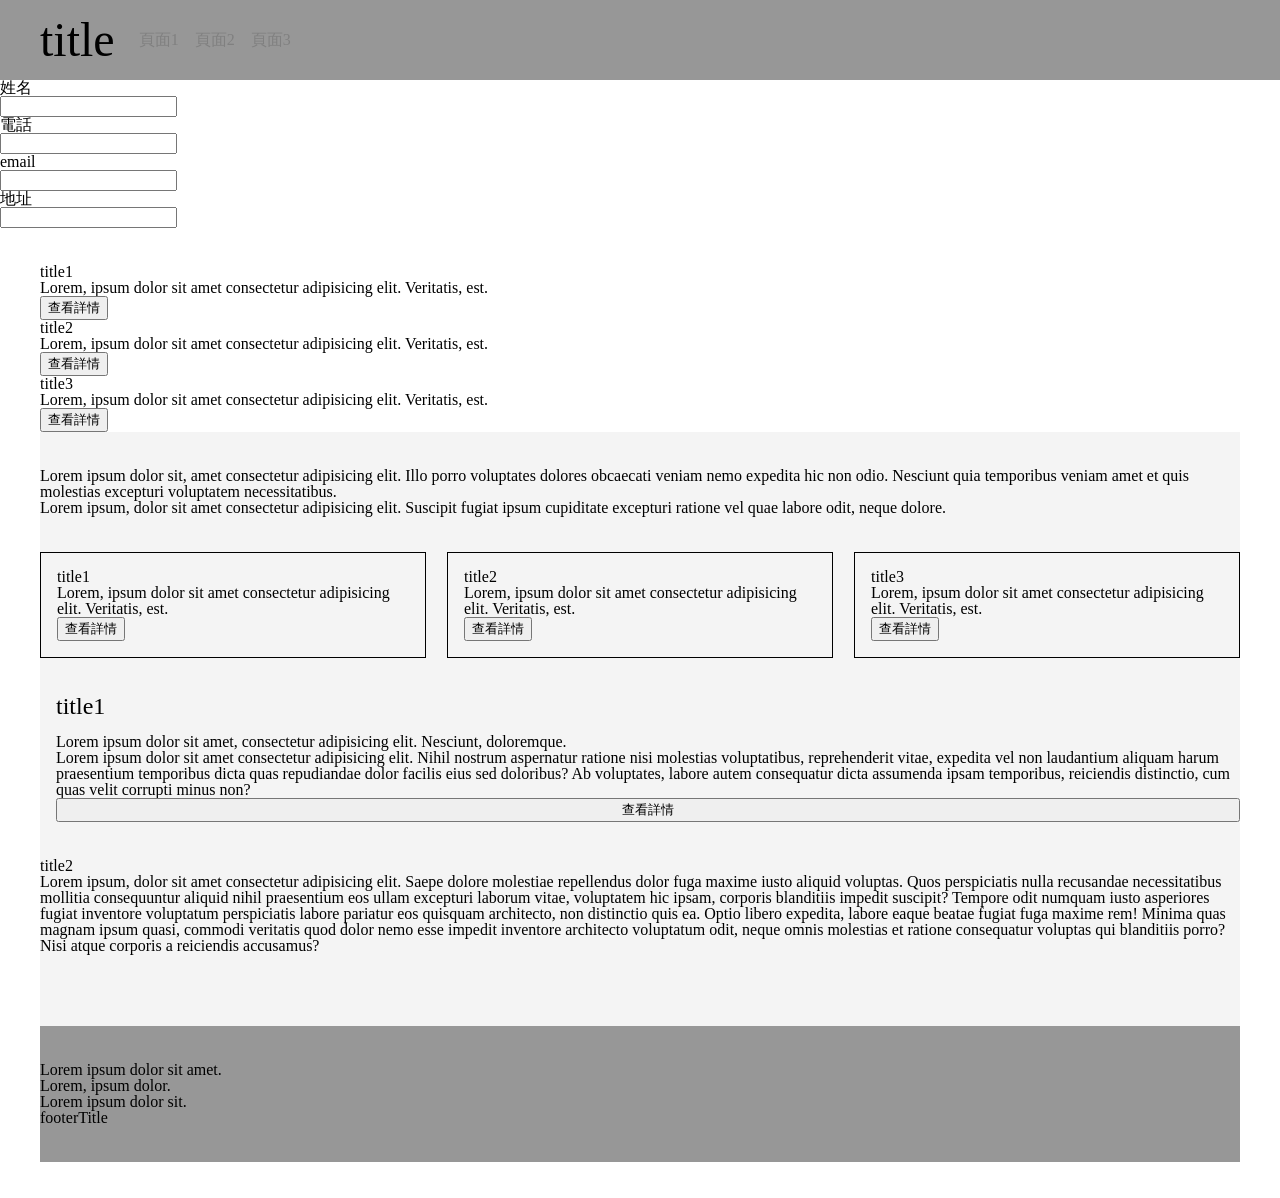
==== index.html @ 35e6b4a4 "[ function1 ] add section" ====
<!DOCTYPE html>
<html lang="en">
<head>
    <meta charset="UTF-8">
    <meta name="viewport" content="width=device-width, initial-scale=1.0">
    <link rel="stylesheet" href="./css/all.css">
    <title>git-test</title>
</head>
<body>
    <main>
        <header>
            <div class="container">
                <h1>title</h1>
                <nav>
                    <ul class="menu">
                        <li><a href="#">頁面1</a></li>
                        <li><a href="#">頁面2</a></li>
                        <li><a href="#">頁面3</a></li>
                    </ul>
                </nav>
        </header>
    <section class="form_content">
        <div>
            <label for="name">姓名</label><br>
            <input type="text" id="name">
        </div>
        <div>
            <label for="tel">電話</label><br>
            <input type="tel" id="tel"> 
        </div>
        <div>
            <label for="email">email</label><br>
            <input type="email" id="email">
        </div>
        <div>
            <label for="address">地址</label><br>
            <input type="text" id="address">
        </div>
    </section>
    <section>
        <div class="container">
            <div class="card">
                <h3>title1</h3>
                <p>Lorem, ipsum dolor sit amet consectetur adipisicing elit. Veritatis, est.</p>
                <button>查看詳情</button>
            </div>
            <div class="card">
                <h3>title2</h3>
                <p>Lorem, ipsum dolor sit amet consectetur adipisicing elit. Veritatis, est.</p>
                <button>查看詳情</button>
            </div>
            <div class="card">
                <h3>title3</h3>
                <p>Lorem, ipsum dolor sit amet consectetur adipisicing elit. Veritatis, est.</p>
                <button>查看詳情</button>
            </div>
        </header>
        <div class="content">
            <section class="article_txt">
                <div class="container">
                    <p>Lorem ipsum dolor sit, amet consectetur adipisicing elit. Illo porro voluptates dolores obcaecati veniam nemo expedita hic non odio. Nesciunt quia temporibus veniam amet et quis molestias excepturi voluptatem necessitatibus.</p>
                    <p>Lorem ipsum, dolor sit amet consectetur adipisicing elit. Suscipit fugiat ipsum cupiditate excepturi ratione vel quae labore odit, neque dolore.</p>
                </div>
            </section>
            <section class="card_main">
                <div class="container">
                    <div class="card">
                        <h3>title1</h3>
                        <p>Lorem, ipsum dolor sit amet consectetur adipisicing elit. Veritatis, est.</p>
                        <button>查看詳情</button>
                    </div>
                    <div class="card">
                        <h3>title2</h3>
                        <p>Lorem, ipsum dolor sit amet consectetur adipisicing elit. Veritatis, est.</p>
                        <button>查看詳情</button>
                    </div>
                    <div class="card">
                        <h3>title3</h3>
                        <p>Lorem, ipsum dolor sit amet consectetur adipisicing elit. Veritatis, est.</p>
                        <button>查看詳情</button>
                    </div>
                </section>
            <section class="article_img">
                <div class="container">
                    <div class="img_content"><img src="https://picsum.photos/600/300" alt=""></div>
                    <div class="txt_content">
                        <h3>title1</h3>
                        <p>Lorem ipsum dolor sit amet, consectetur adipisicing elit. Nesciunt, doloremque.</p>
                        <p>Lorem ipsum dolor sit amet consectetur adipisicing elit. Nihil nostrum aspernatur ratione nisi molestias voluptatibus, reprehenderit vitae, expedita vel non laudantium aliquam harum praesentium temporibus dicta quas repudiandae dolor facilis eius sed doloribus? Ab voluptates, labore autem consequatur dicta assumenda ipsam temporibus, reiciendis distinctio, cum quas velit corrupti minus non?</p>
                        <button>查看詳情</button>
                    </div>
                </div>
            </section>
            <section>
                <h2>title2</h2>
                <p>Lorem ipsum, dolor sit amet consectetur adipisicing elit. Saepe dolore molestiae repellendus dolor fuga maxime iusto aliquid voluptas. Quos perspiciatis nulla recusandae necessitatibus mollitia consequuntur aliquid nihil praesentium eos ullam excepturi laborum vitae, voluptatem hic ipsam, corporis blanditiis impedit suscipit? Tempore odit numquam iusto asperiores fugiat inventore voluptatum perspiciatis labore pariatur eos quisquam architecto, non distinctio quis ea. Optio libero expedita, labore eaque beatae fugiat fuga maxime rem! Minima quas magnam ipsum quasi, commodi veritatis quod dolor nemo esse impedit inventore architecto voluptatum odit, neque omnis molestias et ratione consequatur voluptas qui blanditiis porro? Nisi atque corporis a reiciendis accusamus?</p>
            </section>
        </div>
        <footer>
            <div class="container">
                <div>
                    <p>Lorem ipsum dolor sit amet.</p>
                    <p>Lorem, ipsum dolor.</p>
                    <p>Lorem ipsum dolor sit.</p>
                </div>
                <div>
                    <h4>footerTitle</h4>
                </div>
            </div>
        </footer>
    </main>
</body>
</html>
---- css/all.css ----
/* css reset start */
/* http://meyerweb.com/eric/tools/css/reset/ 
   v2.0 | 20110126
   License: none (public domain)
*/

html, body, div, span, applet, object, iframe,
h1, h2, h3, h4, h5, h6, p, blockquote, pre,
a, abbr, acronym, address, big, cite, code,
del, dfn, em, img, ins, kbd, q, s, samp,
small, strike, strong, sub, sup, tt, var,
b, u, i, center,
dl, dt, dd, ol, ul, li,
fieldset, form, label, legend,
table, caption, tbody, tfoot, thead, tr, th, td,
article, aside, canvas, details, embed, 
figure, figcaption, footer, header, hgroup, 
menu, nav, output, ruby, section, summary,
time, mark, audio, video {
	margin: 0;
	padding: 0;
	border: 0;
	font-size: 100%;
	font: inherit;
	vertical-align: baseline;
}
/* HTML5 display-role reset for older browsers */
article, aside, details, figcaption, figure, 
footer, header, hgroup, menu, nav, section {
	display: block;
}
body {
	line-height: 1;
}
ol, ul {
	list-style: none;
}
blockquote, q {
	quotes: none;
}
blockquote:before, blockquote:after,
q:before, q:after {
	content: '';
	content: none;
}
table {
	border-collapse: collapse;
	border-spacing: 0;
}
/* css reset end */
h1 {
    font-size: 48px;
}
a {
    color: gray;
    text-decoration: none;
    transition: all .5s;
}
a:hover {
    color: #000;
}
.container {
    max-width: 1200px;
    width: 100%;
    margin: 0 auto;
}
header {
    padding: 16px;
    background: #979797;
}
header h1 {
    margin-right: 24px;
}
header .container {
    display: flex;
    align-items: center;
}
header .menu {
    display: flex;
}

header .menu li {
    margin-right: 16px;
}
.content {
    background: #f4f4f4;
    padding: 36px 0;
}
section {
    margin-bottom: 36px;
}

footer {
    background: #979797;
    padding: 36px 0;
}

.card_main .container {
    display: flex;
    justify-content: space-between;
}
.card_main .card {
    width: calc(33.33333% - 48px);
    padding: 16px;
    border: 1px solid #000;
    /* box-shadow: 0 0 5px 5px rgba(0,0,0, .25); */
}

.article_img .container {
    display: flex;
}
.article_img .img_content {
    margin-right: 16px;
}

.article_img .txt_content {
    display: flex;
    flex-direction: column;
}
.article_img .txt_content h3 {
    font-size: 24px;
    margin-bottom: 16px;
}
.article_img .txt_content button {
    margin-top: auto;
}
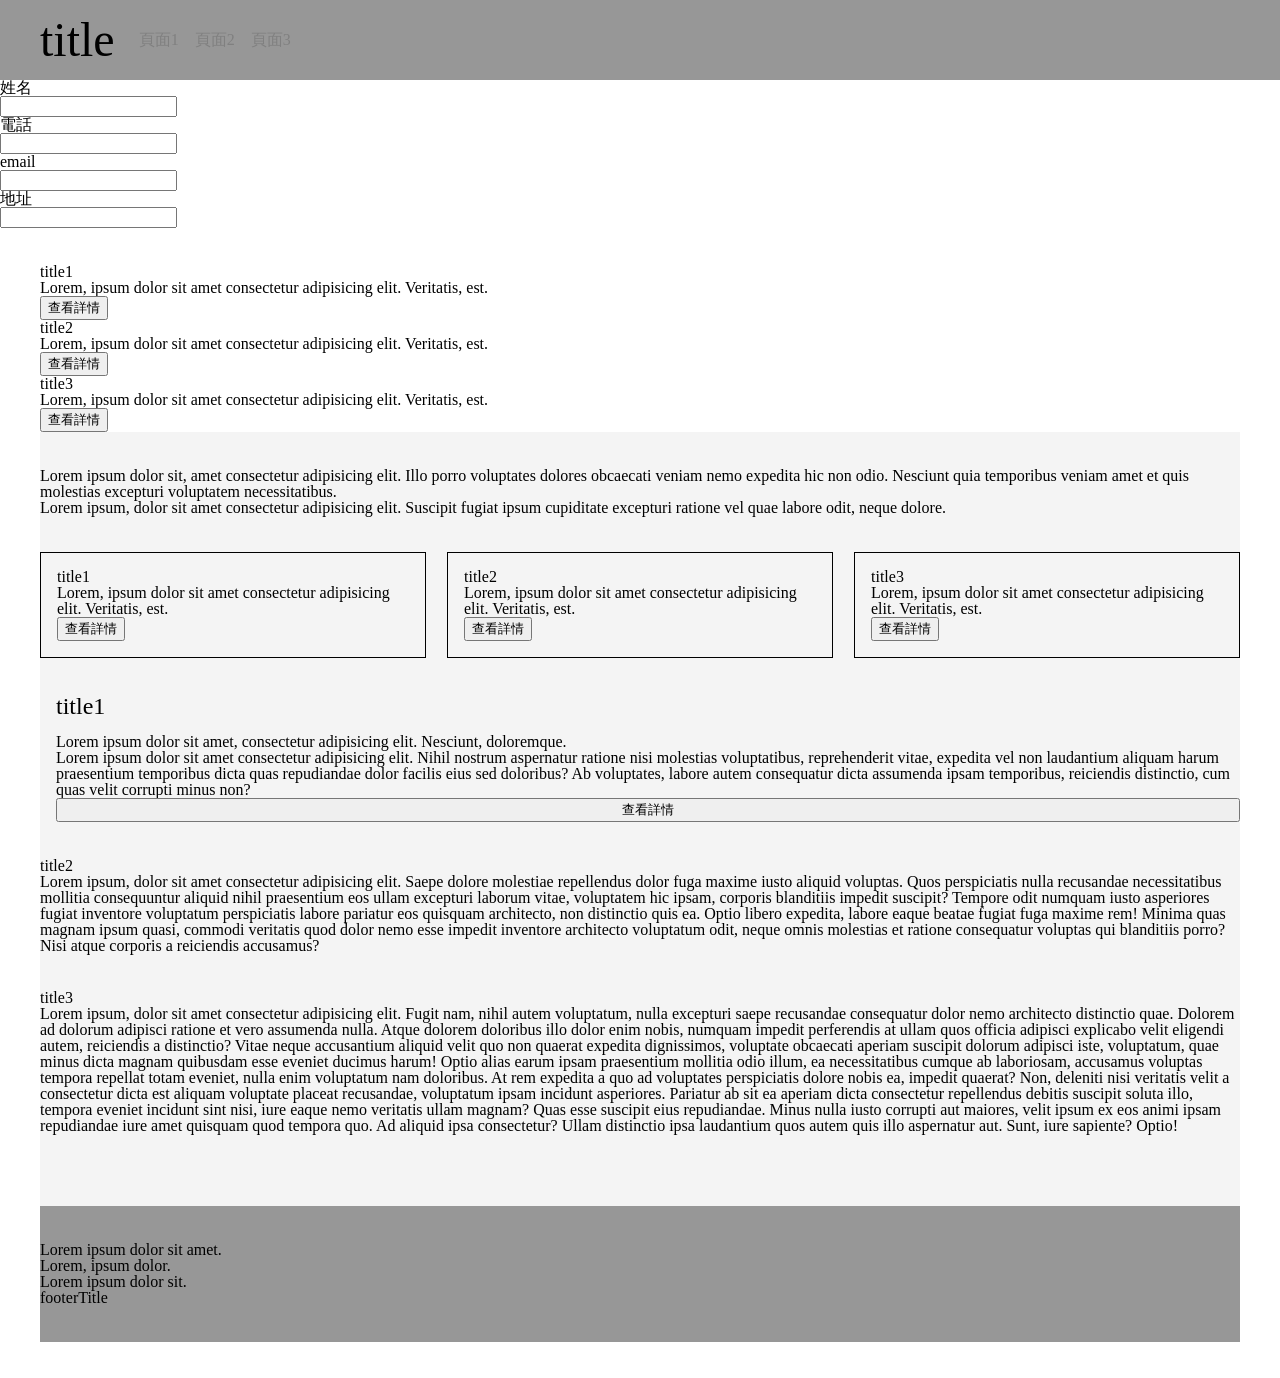
==== commit e7452c70: "[ function1 ] add section" ====
--- a/index.html
+++ b/index.html
@@ -95,6 +95,10 @@
                 <h2>title2</h2>
                 <p>Lorem ipsum, dolor sit amet consectetur adipisicing elit. Saepe dolore molestiae repellendus dolor fuga maxime iusto aliquid voluptas. Quos perspiciatis nulla recusandae necessitatibus mollitia consequuntur aliquid nihil praesentium eos ullam excepturi laborum vitae, voluptatem hic ipsam, corporis blanditiis impedit suscipit? Tempore odit numquam iusto asperiores fugiat inventore voluptatum perspiciatis labore pariatur eos quisquam architecto, non distinctio quis ea. Optio libero expedita, labore eaque beatae fugiat fuga maxime rem! Minima quas magnam ipsum quasi, commodi veritatis quod dolor nemo esse impedit inventore architecto voluptatum odit, neque omnis molestias et ratione consequatur voluptas qui blanditiis porro? Nisi atque corporis a reiciendis accusamus?</p>
             </section>
+            <section>
+                <h2>title3</h2>
+                <p>Lorem ipsum, dolor sit amet consectetur adipisicing elit. Fugit nam, nihil autem voluptatum, nulla excepturi saepe recusandae consequatur dolor nemo architecto distinctio quae. Dolorem ad dolorum adipisci ratione et vero assumenda nulla. Atque dolorem doloribus illo dolor enim nobis, numquam impedit perferendis at ullam quos officia adipisci explicabo velit eligendi autem, reiciendis a distinctio? Vitae neque accusantium aliquid velit quo non quaerat expedita dignissimos, voluptate obcaecati aperiam suscipit dolorum adipisci iste, voluptatum, quae minus dicta magnam quibusdam esse eveniet ducimus harum! Optio alias earum ipsam praesentium mollitia odio illum, ea necessitatibus cumque ab laboriosam, accusamus voluptas tempora repellat totam eveniet, nulla enim voluptatum nam doloribus. At rem expedita a quo ad voluptates perspiciatis dolore nobis ea, impedit quaerat? Non, deleniti nisi veritatis velit a consectetur dicta est aliquam voluptate placeat recusandae, voluptatum ipsam incidunt asperiores. Pariatur ab sit ea aperiam dicta consectetur repellendus debitis suscipit soluta illo, tempora eveniet incidunt sint nisi, iure eaque nemo veritatis ullam magnam? Quas esse suscipit eius repudiandae. Minus nulla iusto corrupti aut maiores, velit ipsum ex eos animi ipsam repudiandae iure amet quisquam quod tempora quo. Ad aliquid ipsa consectetur? Ullam distinctio ipsa laudantium quos autem quis illo aspernatur aut. Sunt, iure sapiente? Optio!</p>
+            </section>
         </div>
         <footer>
             <div class="container">
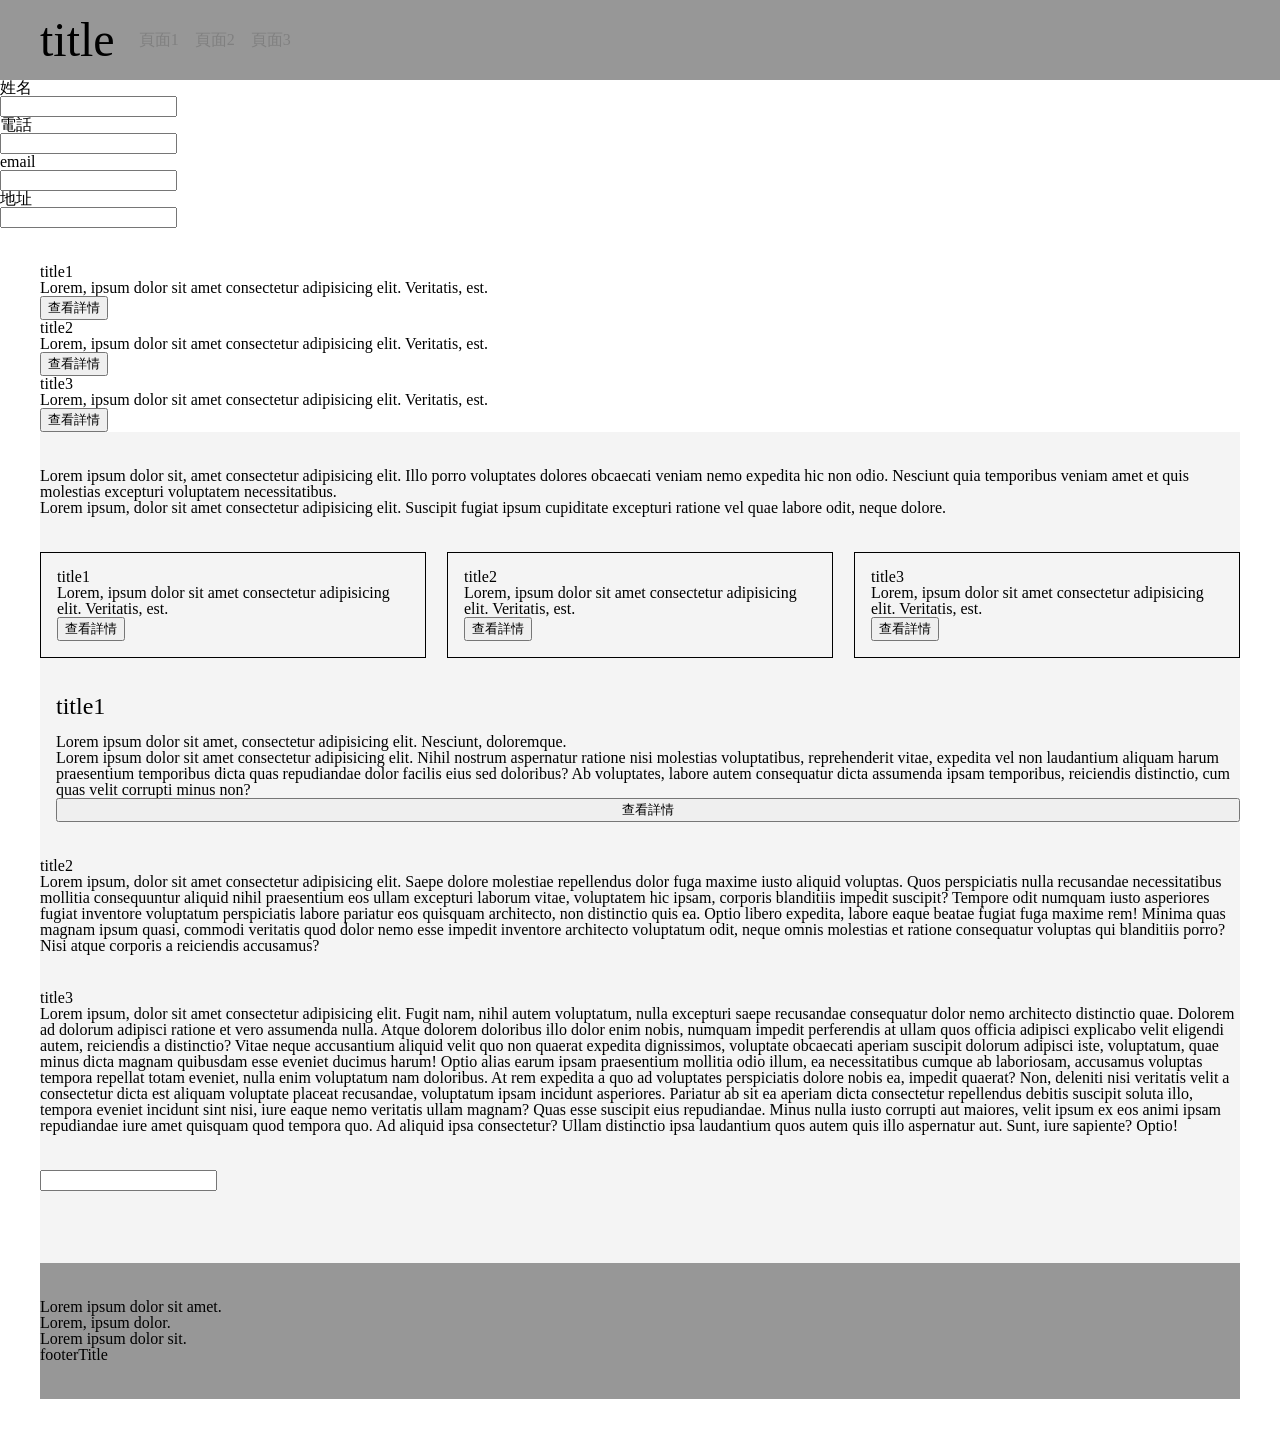
==== commit 38dd0946: "[ function2 ] add section" ====
--- a/index.html
+++ b/index.html
@@ -99,6 +99,9 @@
                 <h2>title3</h2>
                 <p>Lorem ipsum, dolor sit amet consectetur adipisicing elit. Fugit nam, nihil autem voluptatum, nulla excepturi saepe recusandae consequatur dolor nemo architecto distinctio quae. Dolorem ad dolorum adipisci ratione et vero assumenda nulla. Atque dolorem doloribus illo dolor enim nobis, numquam impedit perferendis at ullam quos officia adipisci explicabo velit eligendi autem, reiciendis a distinctio? Vitae neque accusantium aliquid velit quo non quaerat expedita dignissimos, voluptate obcaecati aperiam suscipit dolorum adipisci iste, voluptatum, quae minus dicta magnam quibusdam esse eveniet ducimus harum! Optio alias earum ipsam praesentium mollitia odio illum, ea necessitatibus cumque ab laboriosam, accusamus voluptas tempora repellat totam eveniet, nulla enim voluptatum nam doloribus. At rem expedita a quo ad voluptates perspiciatis dolore nobis ea, impedit quaerat? Non, deleniti nisi veritatis velit a consectetur dicta est aliquam voluptate placeat recusandae, voluptatum ipsam incidunt asperiores. Pariatur ab sit ea aperiam dicta consectetur repellendus debitis suscipit soluta illo, tempora eveniet incidunt sint nisi, iure eaque nemo veritatis ullam magnam? Quas esse suscipit eius repudiandae. Minus nulla iusto corrupti aut maiores, velit ipsum ex eos animi ipsam repudiandae iure amet quisquam quod tempora quo. Ad aliquid ipsa consectetur? Ullam distinctio ipsa laudantium quos autem quis illo aspernatur aut. Sunt, iure sapiente? Optio!</p>
             </section>
+            <section>
+                <input type="text">
+            </section>
         </div>
         <footer>
             <div class="container">
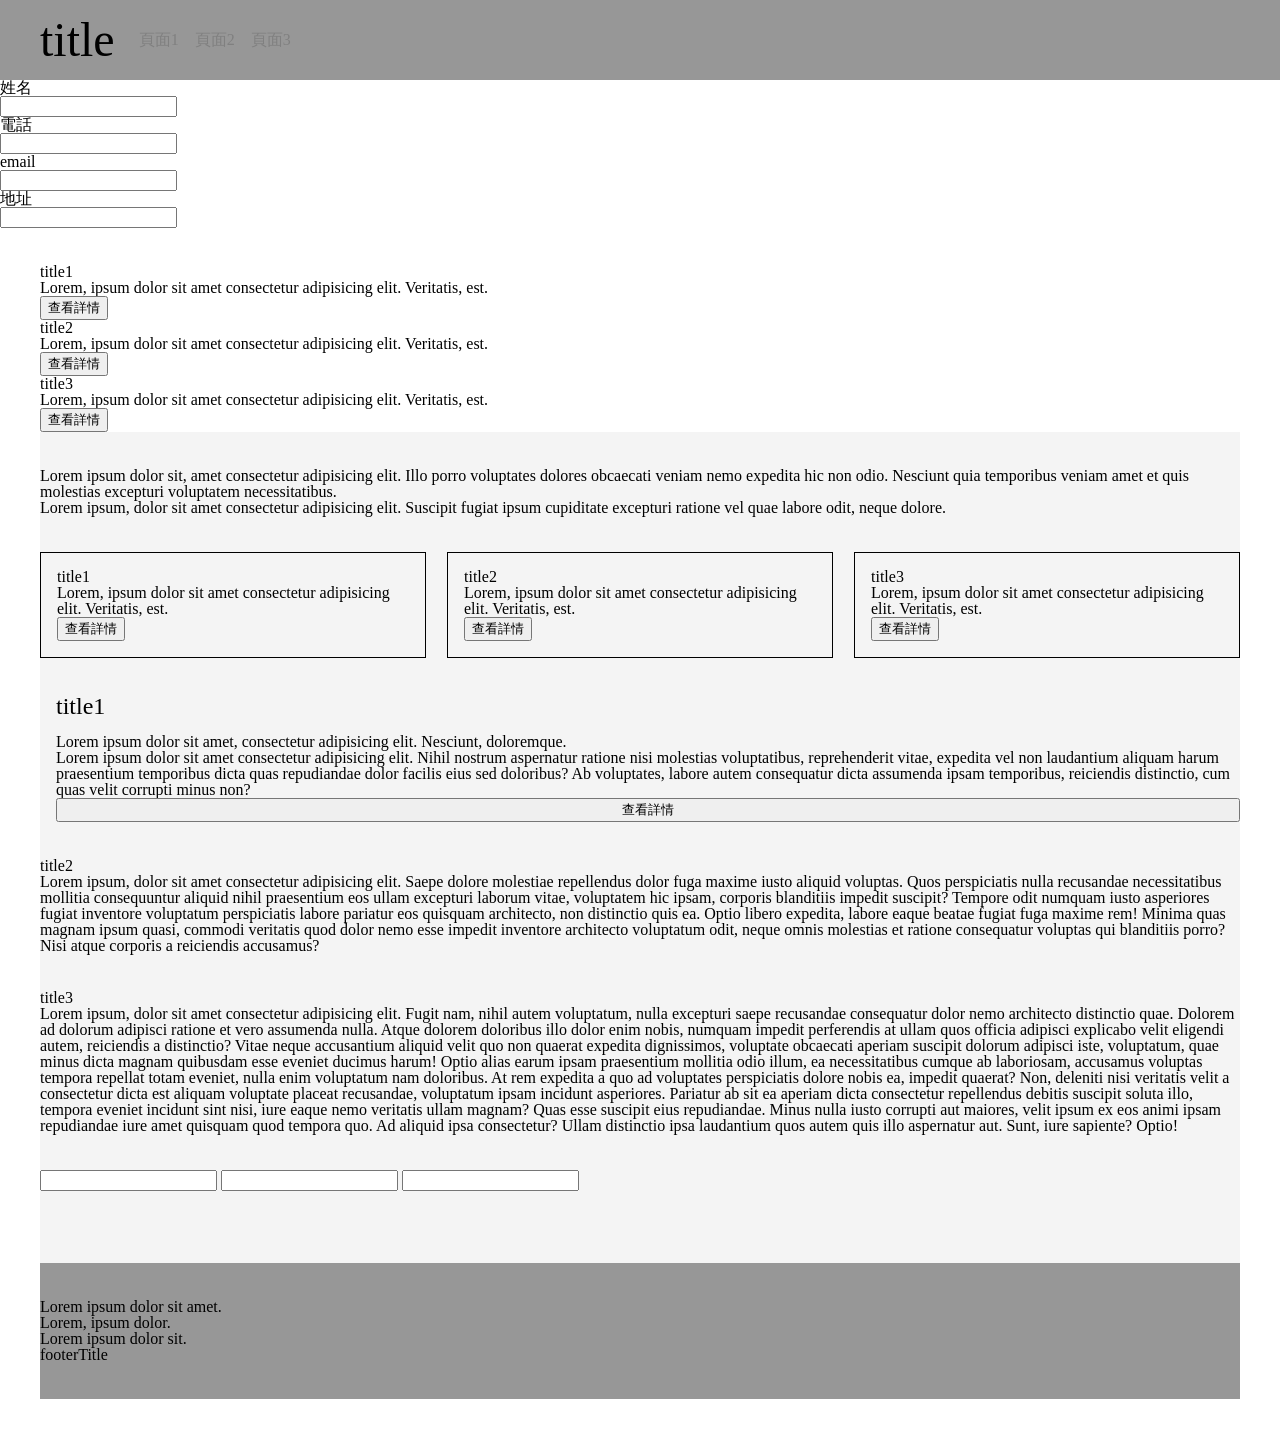
==== commit 65a856b9: "[ function2 ] add section" ====
--- a/index.html
+++ b/index.html
@@ -101,6 +101,8 @@
             </section>
             <section>
                 <input type="text">
+                <input type="text">
+                <input type="text">
             </section>
         </div>
         <footer>
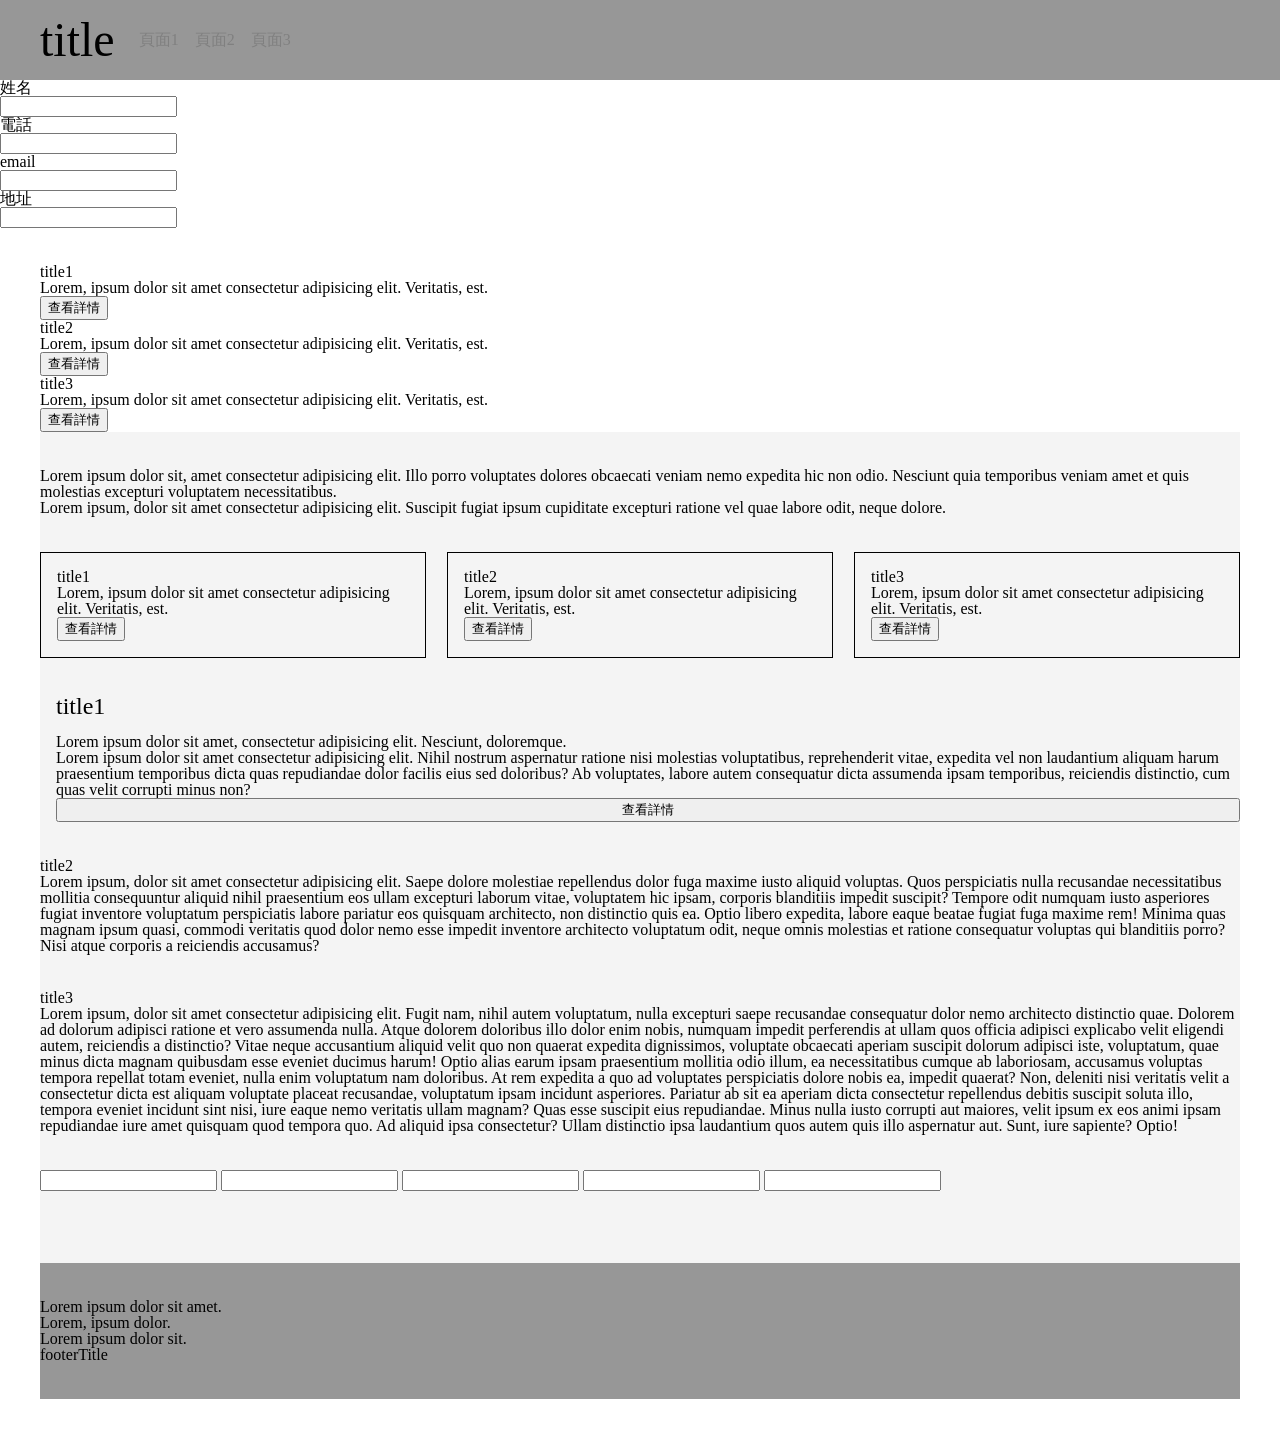
==== commit dad3e900: "[ function2 ] add section" ====
--- a/index.html
+++ b/index.html
@@ -103,6 +103,8 @@
                 <input type="text">
                 <input type="text">
                 <input type="text">
+                <input type="text">
+                <input type="text">
             </section>
         </div>
         <footer>
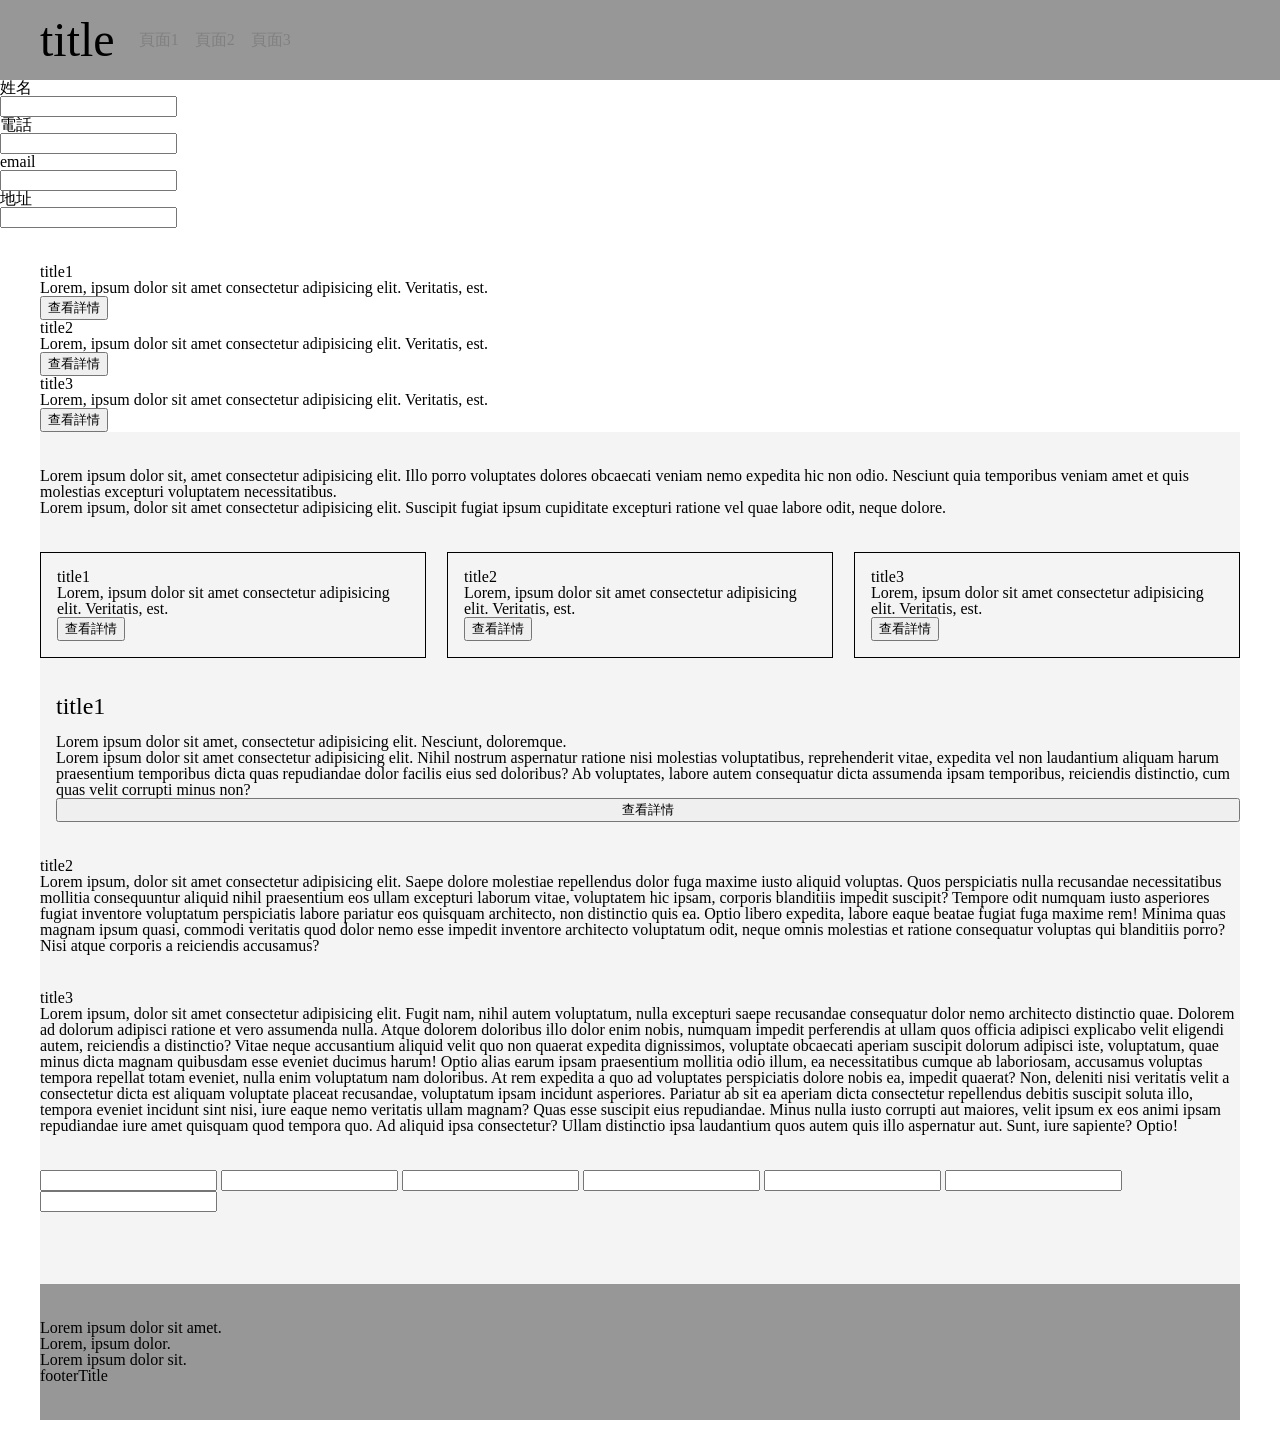
==== commit 938a077e: "[ function2 ][ function2 ] add input" ====
--- a/index.html
+++ b/index.html
@@ -105,6 +105,8 @@
                 <input type="text">
                 <input type="text">
                 <input type="text">
+                <input type="text">
+                <input type="text">
             </section>
         </div>
         <footer>
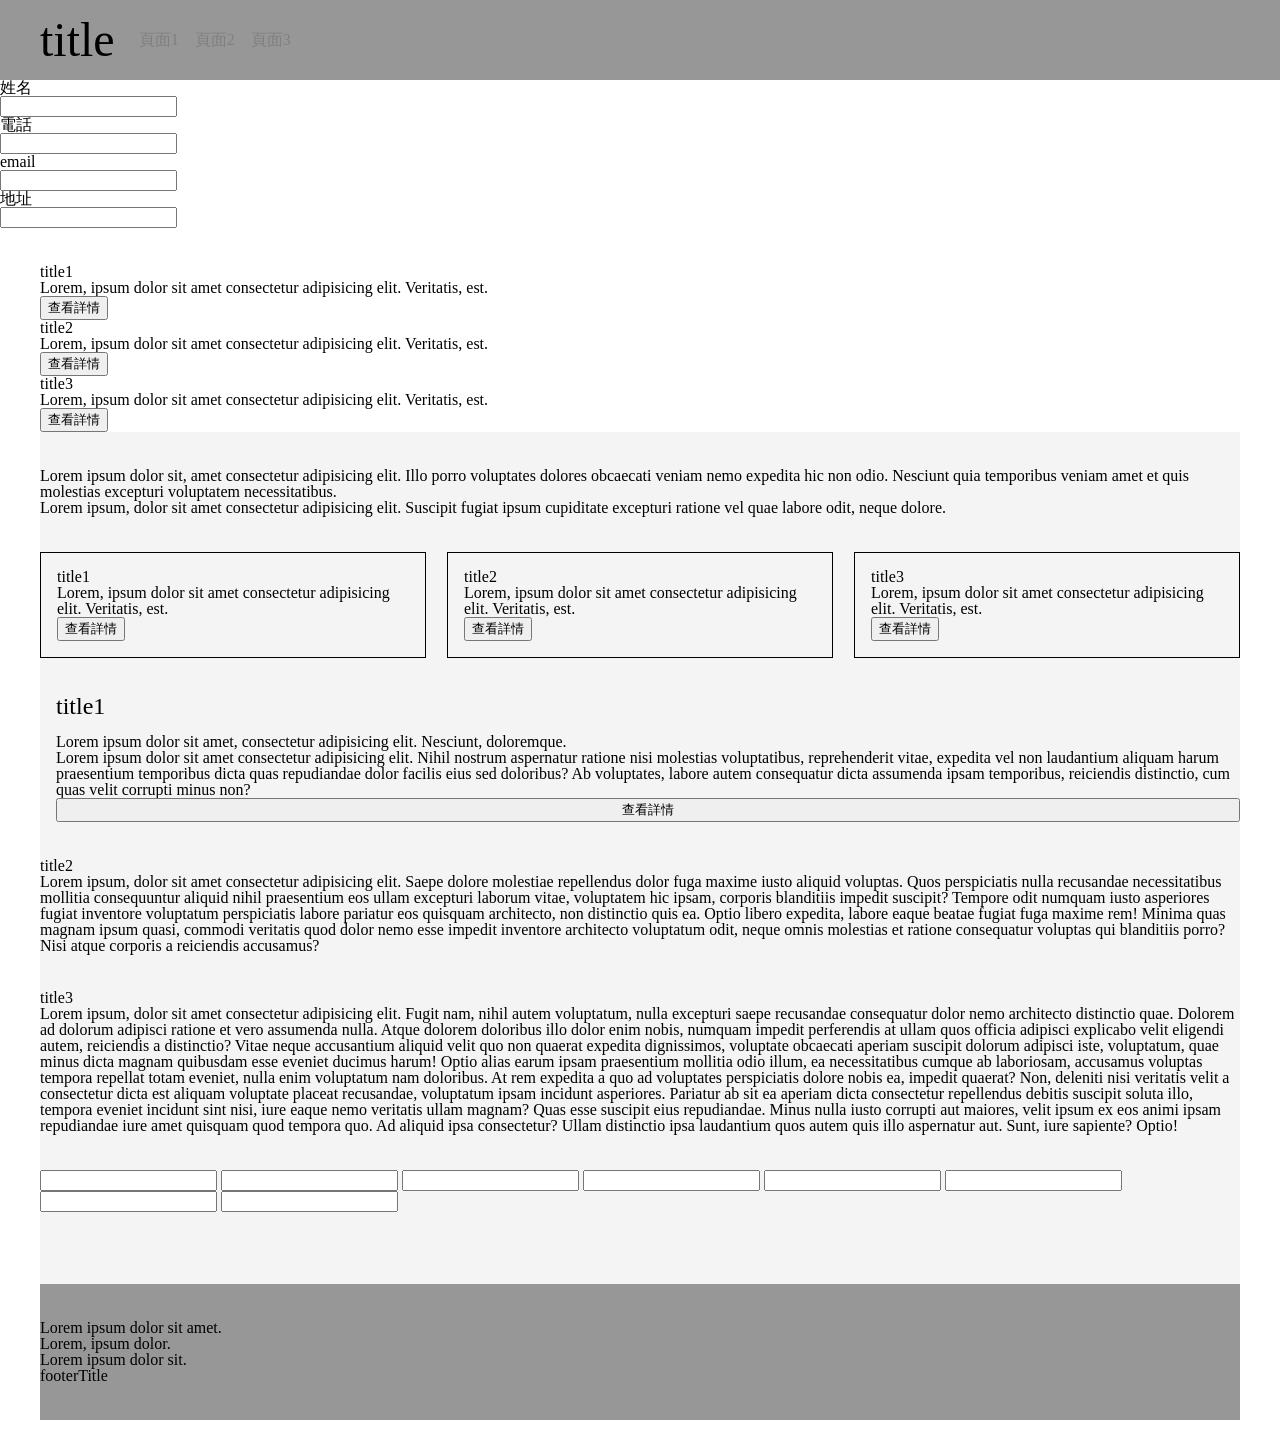
==== commit ae190e04: "[ function2 ] add input" ====
--- a/index.html
+++ b/index.html
@@ -107,6 +107,7 @@
                 <input type="text">
                 <input type="text">
                 <input type="text">
+                <input type="text">
             </section>
         </div>
         <footer>
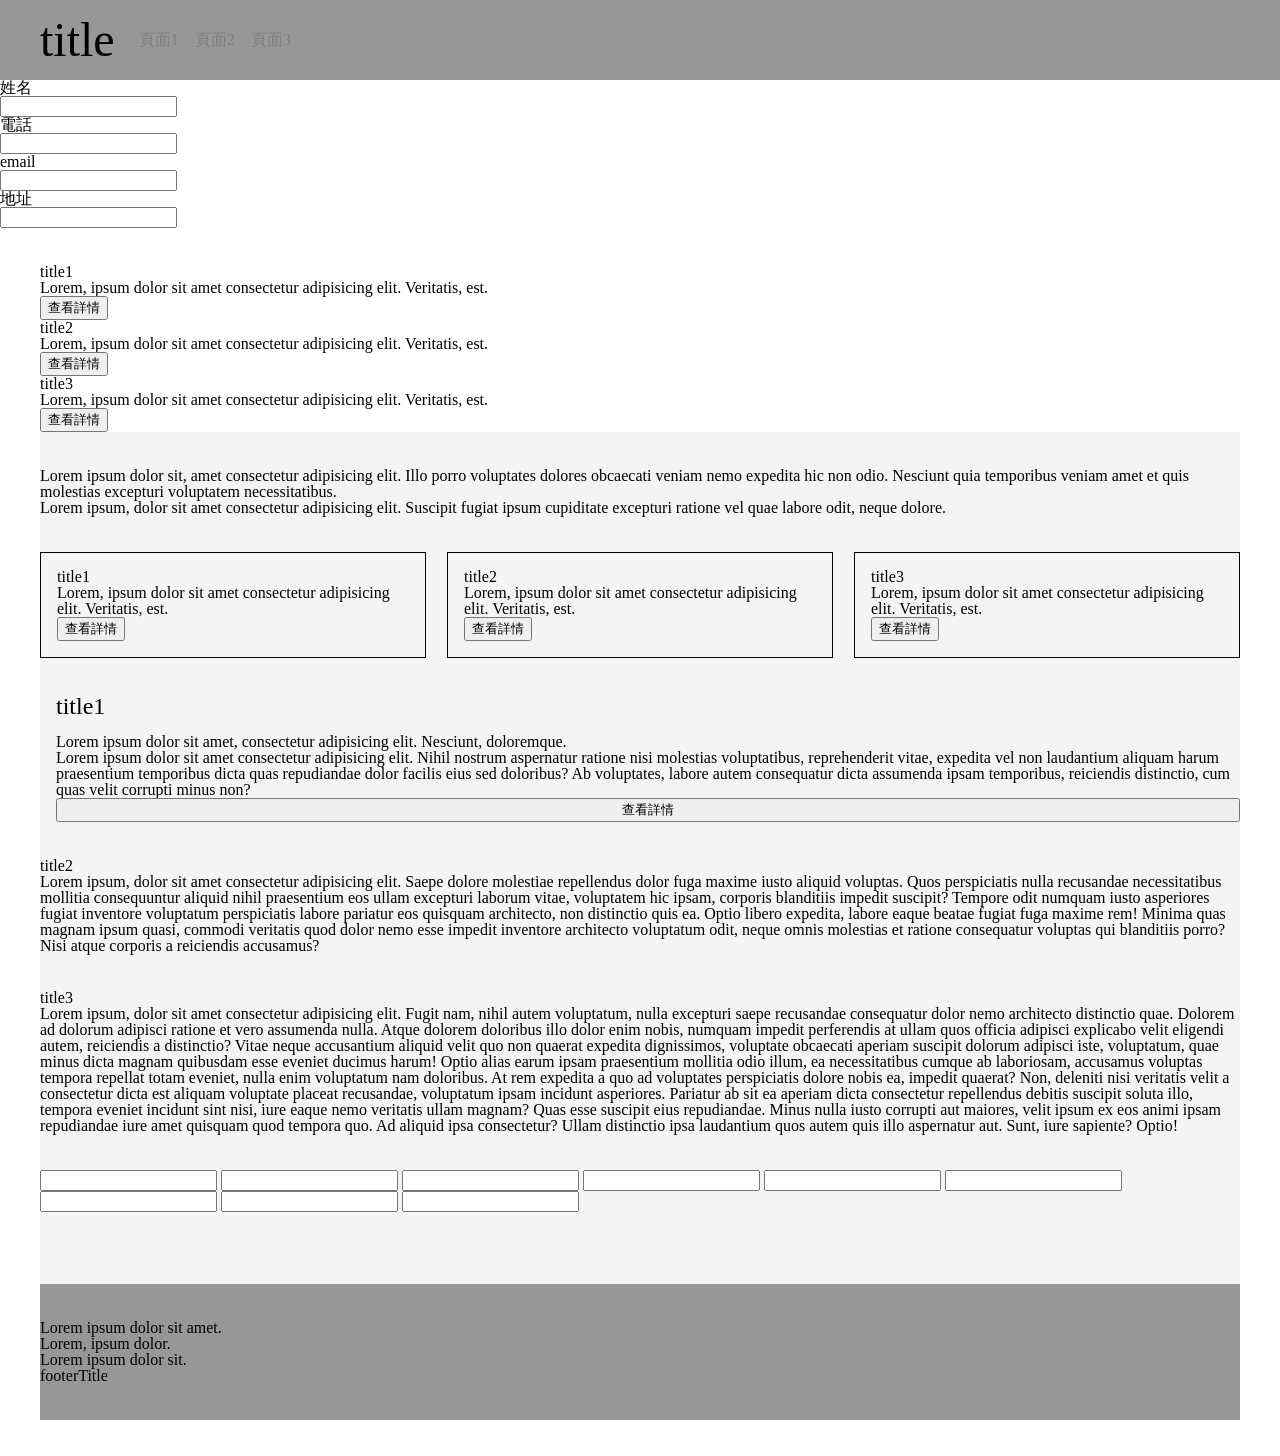
==== commit 1b0bbfb2: "[ function2 ] add input" ====
--- a/index.html
+++ b/index.html
@@ -108,6 +108,7 @@
                 <input type="text">
                 <input type="text">
                 <input type="text">
+                <input type="text">
             </section>
         </div>
         <footer>
